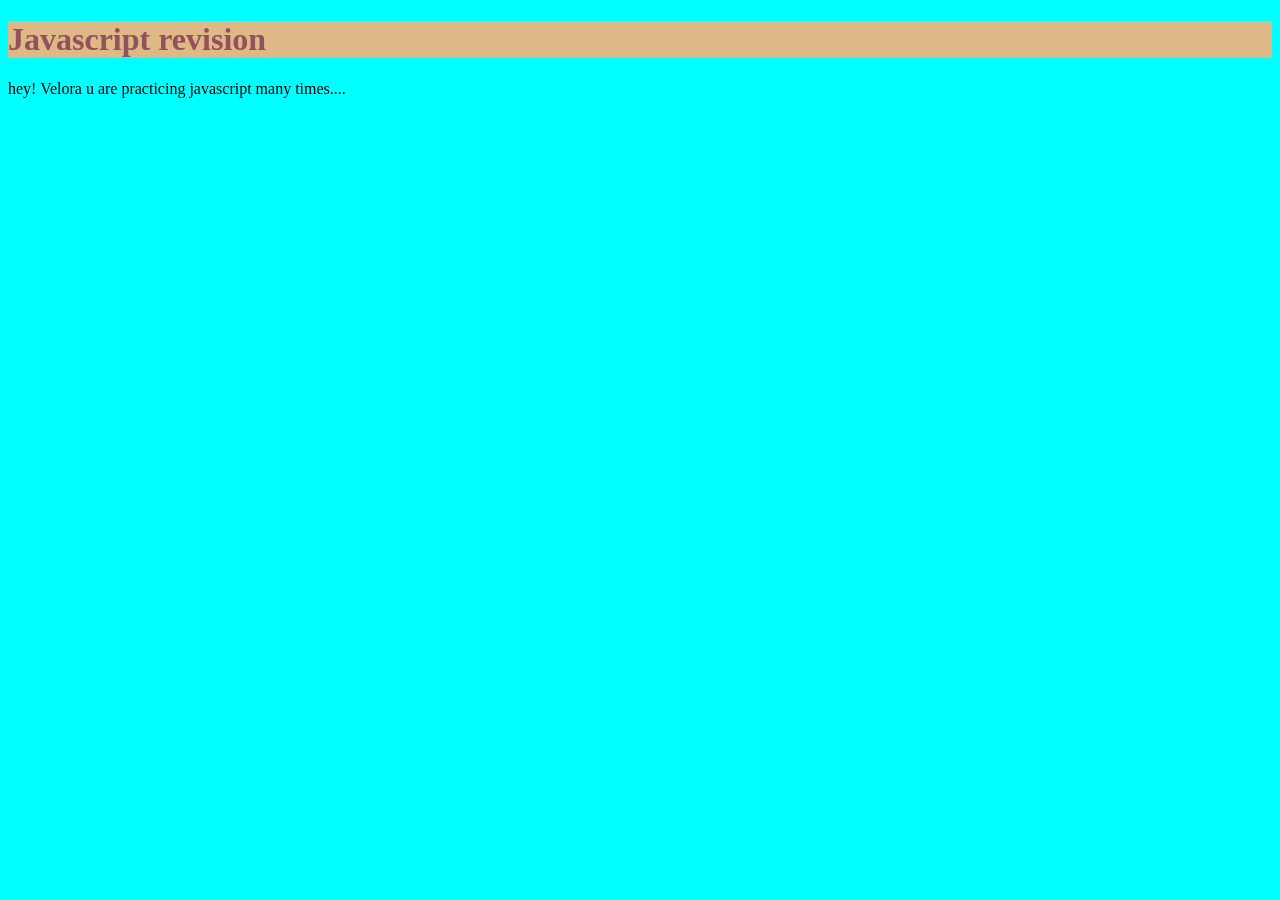
==== DOM/index.html @ 18318964 "add dom file" ====
<!DOCTYPE html>
<html lang="en">
<head>
    <meta charset="UTF-8">
    <meta name="viewport" content="width=device-width, initial-scale=1.0">
    <title>Practice</title>
    <link rel="stylesheet" href = "style.css" />
</head>
<body>
    <h1 id = "heading">
        Javascript revision
    </h1>
    <p>
         hey! Velora u are practicing javascript many times....
    </p>
    <script scr = "script.js"> </script>
</body>
</html>
---- DOM/style.css ----
#heading {
    override-colors: purple;
    color: rgb(146, 82, 92);
    background-color: burlywood;

}

body{
    background-color: aqua;
}
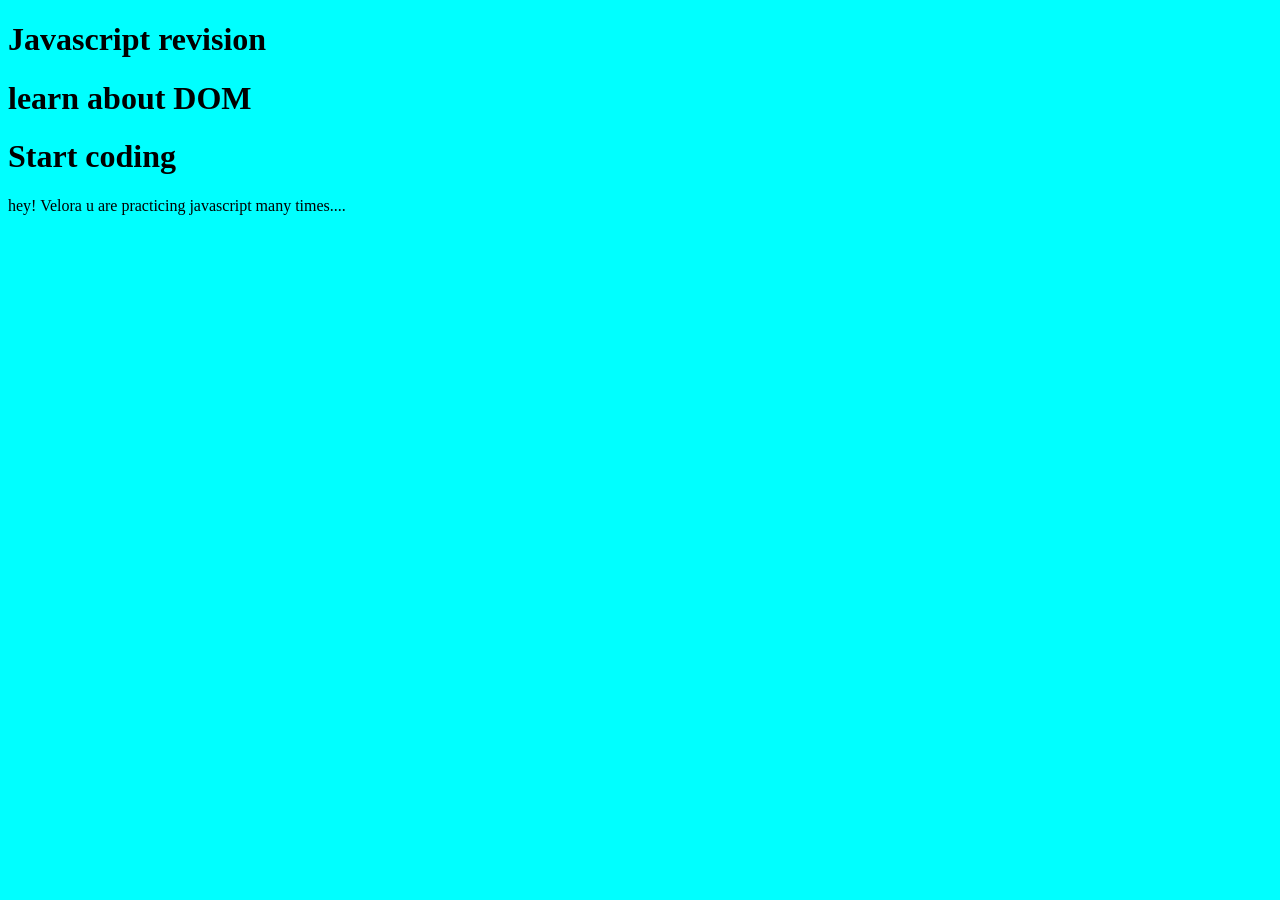
==== commit fd8f7992: "added dom.js file" ====
--- a/DOM/index.html
+++ b/DOM/index.html
@@ -7,9 +7,12 @@
     <link rel="stylesheet" href = "style.css" />
 </head>
 <body>
-    <h1 id = "heading">
+    <!-- <h1 id = "heading">
         Javascript revision
-    </h1>
+    </h1> -->
+    <h1 class = "heading-class"> Javascript revision </h1>
+    <h1 class = "heading-class"> learn about DOM</h1>
+    <h1 class = "heading-class"> Start coding </h1>
     <p>
          hey! Velora u are practicing javascript many times....
     </p>
